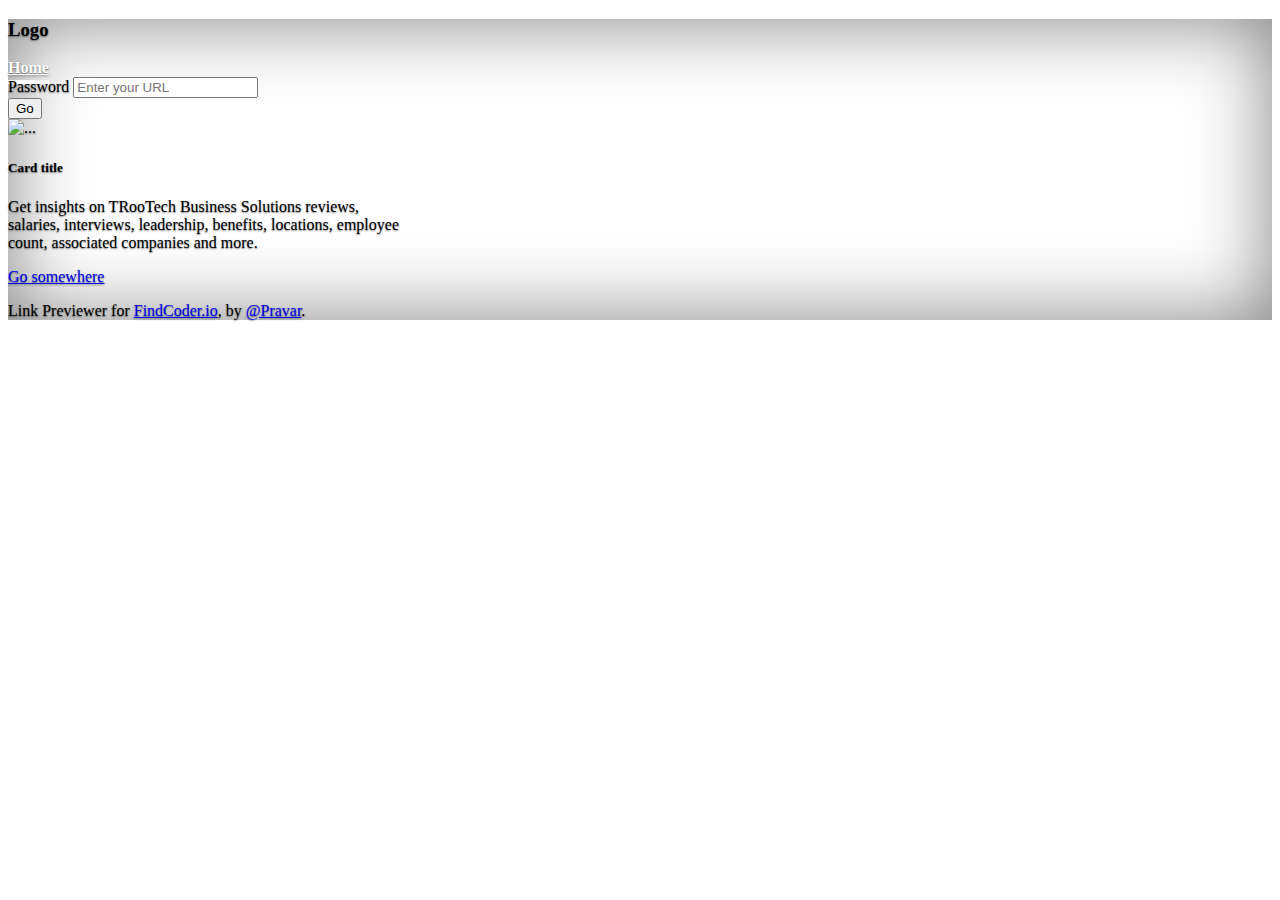
==== index.html @ 170d2d5e "first commit" ====
<!doctype html>
<html lang="en" class="h-100">
  <head>
    <meta charset="utf-8">
    <meta name="viewport" content="width=device-width, initial-scale=1">
    <meta name="description" content="">
    <meta name="author" content="Mark Otto, Jacob Thornton, and Bootstrap contributors">
    <meta name="generator" content="Hugo 0.88.1">
    <title>Cover Template · Bootstrap v5.1</title>

    <link rel="canonical" href="https://getbootstrap.com/docs/5.1/examples/cover/">

    

    <!-- Bootstrap core CSS -->


    <!-- Favicons -->
    <link href="https://cdn.jsdelivr.net/npm/bootstrap@5.1.3/dist/css/bootstrap.min.css" rel="stylesheet" integrity="sha384-1BmE4kWBq78iYhFldvKuhfTAU6auU8tT94WrHftjDbrCEXSU1oBoqyl2QvZ6jIW3" crossorigin="anonymous">

    <meta name="theme-color" content="#7952b3">    
    <!-- Custom styles for this template -->
    <link href="cover.css" rel="stylesheet">
  </head>
  <body class="d-flex text-center text-white bg-dark">
    <div class="cover-container d-flex w-100 min-vh-100 p-3 mx-auto flex-column">
      <header class="mb-auto">
        <div>
          <h3 class="float-md-start mb-0">Logo</h3>
          <nav class="nav nav-masthead justify-content-center float-md-end">
            <a class="nav-link active" aria-current="page" href="#">Home</a>
          </nav>
        </div>
      </header>
      <main class="px-3 mb-5">
        <form class="row d-flex justify-content-center">
          <div class="col-9">
            <label for="url-finder" class="visually-hidden">Password</label>
            <input type="text" class="form-control" id="url-finder" placeholder="Enter your URL">
          </div>
          <div class="col-auto">
            <button type="submit" class="btn btn-primary">Go</button>
          </div>
        </form>
      </main>
      <div id="display-result" class="mx-auto">
        <div class="card w-auto" style="width: 25rem;">
          <img src="https://static.ambitionbox.com/alpha/company/photos/logos/trootech-business-solutions.jpg" class="card-img-top" alt="..." width=100 height=100 />
          <div class="card-body">
            <h5 class="card-title">Card title</h5>
            <p class="card-text">Get insights on TRooTech Business Solutions reviews, salaries, interviews, leadership, benefits, locations, employee count, associated companies and more.</p>
            <a href="#" class="btn btn-primary">Go somewhere</a>
          </div>
        </div>
      </div>
      <footer class="mt-auto text-white-50">
        <p>Link Previewer for <a href="https://www.findcoder.io/" class="text-white">FindCoder.io</a>, by <a href="#" class="text-white">@Pravar</a>.</p>
      </footer>
    </div>   
  </body>
</html>
---- cover.css ----
/*
      * Globals
      */


      /* Custom default button */
      .btn-secondary,
      .btn-secondary:hover,
      .btn-secondary:focus {
        color: #333;
        text-shadow: none; /* Prevent inheritance from `body` */
      }


      /*
      * Base structure
      */

      body {
        text-shadow: 0 .05rem .1rem rgba(0, 0, 0, .5);
        box-shadow: inset 0 0 5rem rgba(0, 0, 0, .5);
      }

      .cover-container {
        max-width: 42em;
      }


      /*
      * Header
      */

      .nav-masthead .nav-link {
        padding: .25rem 0;
        font-weight: 700;
        color: rgba(255, 255, 255, .5);
        background-color: transparent;
        border-bottom: .25rem solid transparent;
      }

      .nav-masthead .nav-link:hover,
      .nav-masthead .nav-link:focus {
        border-bottom-color: rgba(255, 255, 255, .25);
      }

      .nav-masthead .nav-link + .nav-link {
        margin-left: 1rem;
      }

      .nav-masthead .active {
        color: #fff;
        border-bottom-color: #fff;
      }
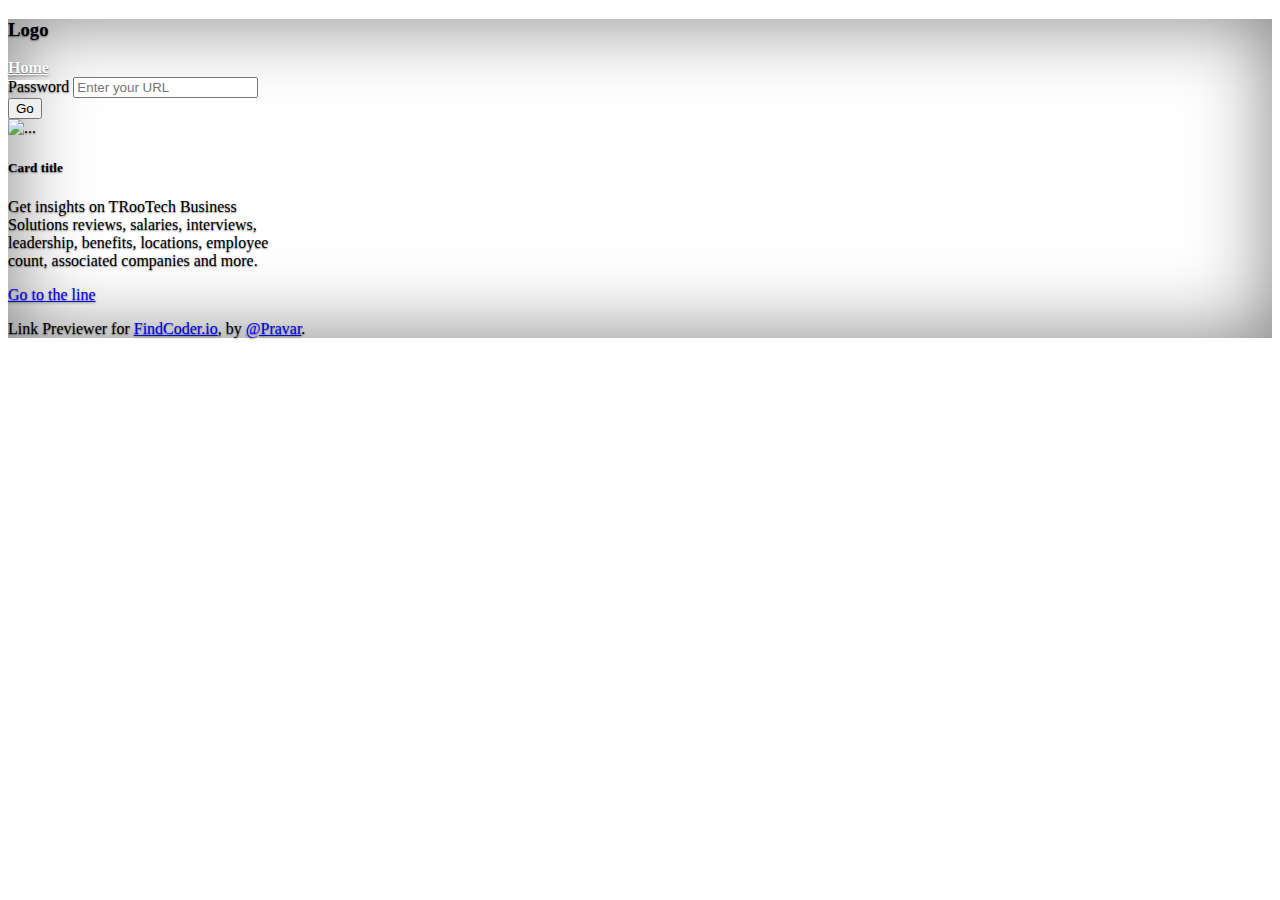
==== commit 936e6819: "updated fastapi" ====
--- a/index.html
+++ b/index.html
@@ -7,15 +7,10 @@
     <meta name="description" content="">
     <meta name="author" content="Mark Otto, Jacob Thornton, and Bootstrap contributors">
     <meta name="generator" content="Hugo 0.88.1">
-    <title>Cover Template · Bootstrap v5.1</title>
+    <title>Link Previewer</title>
 
     <link rel="canonical" href="https://getbootstrap.com/docs/5.1/examples/cover/">
-
-    
-
     <!-- Bootstrap core CSS -->
-
-
     <!-- Favicons -->
     <link href="https://cdn.jsdelivr.net/npm/bootstrap@5.1.3/dist/css/bootstrap.min.css" rel="stylesheet" integrity="sha384-1BmE4kWBq78iYhFldvKuhfTAU6auU8tT94WrHftjDbrCEXSU1oBoqyl2QvZ6jIW3" crossorigin="anonymous">
 
@@ -34,7 +29,7 @@
         </div>
       </header>
       <main class="px-3 mb-5">
-        <form class="row d-flex justify-content-center">
+        <form class="row d-flex justify-content-center" id="linkForm" method="GET" url="http://127.0.0.1:8000/">
           <div class="col-9">
             <label for="url-finder" class="visually-hidden">Password</label>
             <input type="text" class="form-control" id="url-finder" placeholder="Enter your URL">
@@ -44,19 +39,42 @@
           </div>
         </form>
       </main>
-      <div id="display-result" class="mx-auto">
-        <div class="card w-auto" style="width: 25rem;">
-          <img src="https://static.ambitionbox.com/alpha/company/photos/logos/trootech-business-solutions.jpg" class="card-img-top" alt="..." width=100 height=100 />
-          <div class="card-body">
-            <h5 class="card-title">Card title</h5>
-            <p class="card-text">Get insights on TRooTech Business Solutions reviews, salaries, interviews, leadership, benefits, locations, employee count, associated companies and more.</p>
-            <a href="#" class="btn btn-primary">Go somewhere</a>
-          </div>
+      <div id="display-result"></div>
+      <footer class="mt-auto text-white-50">
+        <p>Link Previewer for <a target="_blank" href="https://www.findcoder.io/" class="text-white">FindCoder.io</a>, by <a href="https://www.linkedin.com/in/pravar-sharma-3410a199/" target="_blank" class="text-white">@Pravar</a>.</p>
+      </footer>
+    </div> 
+    <script src="https://ajax.googleapis.com/ajax/libs/jquery/3.5.1/jquery.min.js"></script>
+    <script>
+      $('#linkForm').on('submit', (e)=>{
+        e.preventDefault();
+        $this = $(this)
+        let method = $('#linkForm').attr('method')
+        let url = $('#linkForm').attr('url')
+        let data = $('#url-finder').val()
+        console.log(method, url, data)
+        $.ajax({
+          url : url, 
+          type : method,
+          data : {'url' : data},
+          success : function(res){ 
+              console.log(res)
+          },
+          error : function(err, status, error){ // Handle errors
+            console.log(err, status, error)
+          }
+   
+       });
+      })
+      let htmlText = `<div class="card mx-auto text-dark" style="width: 18rem;">
+        <img src="https://static.ambitionbox.com/alpha/company/photos/logos/trootech-business-solutions.jpg" class="card-img-top" alt="..." width=100 height=100 />
+        <div class="card-body">
+          <h5 class="card-title">Card title</h5>
+          <p class="card-text">Get insights on TRooTech Business Solutions reviews, salaries, interviews, leadership, benefits, locations, employee count, associated companies and more.</p>
+          <a href="#" target="_blank" class="btn btn-primary">Go to the line</a>
         </div>
-      </div>
-      <footer class="mt-auto text-white-50">
-        <p>Link Previewer for <a href="https://www.findcoder.io/" class="text-white">FindCoder.io</a>, by <a href="#" class="text-white">@Pravar</a>.</p>
-      </footer>
-    </div>   
+      </div>`
+      $('#display-result').html(htmlText)
+    </script>  
   </body>
 </html>
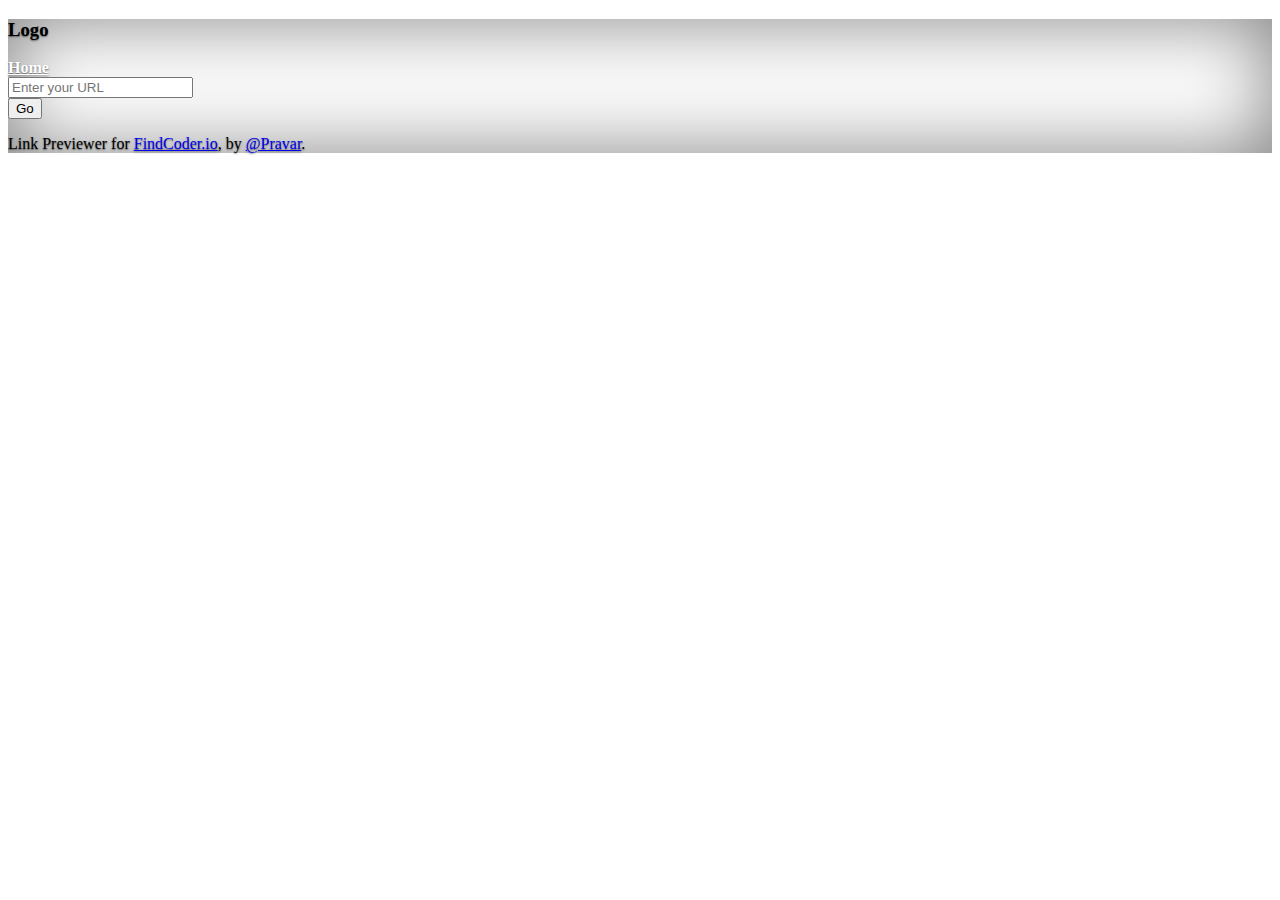
==== commit 94cc0b48: "dfsf" ====
--- a/index.html
+++ b/index.html
@@ -16,7 +16,61 @@
 
     <meta name="theme-color" content="#7952b3">    
     <!-- Custom styles for this template -->
-    <link href="cover.css" rel="stylesheet">
+    <style>
+        /*
+      * Globals
+      */
+
+
+      /* Custom default button */
+      .btn-secondary,
+      .btn-secondary:hover,
+      .btn-secondary:focus {
+        color: #333;
+        text-shadow: none; /* Prevent inheritance from `body` */
+      }
+
+
+      /*
+      * Base structure
+      */
+
+      body {
+        text-shadow: 0 .05rem .1rem rgba(0, 0, 0, .5);
+        box-shadow: inset 0 0 5rem rgba(0, 0, 0, .5);
+      }
+
+      .cover-container {
+        max-width: 42em;
+      }
+
+
+      /*
+      * Header
+      */
+
+      .nav-masthead .nav-link {
+        padding: .25rem 0;
+        font-weight: 700;
+        color: rgba(255, 255, 255, .5);
+        background-color: transparent;
+        border-bottom: .25rem solid transparent;
+      }
+
+      .nav-masthead .nav-link:hover,
+      .nav-masthead .nav-link:focus {
+        border-bottom-color: rgba(255, 255, 255, .25);
+      }
+
+      .nav-masthead .nav-link + .nav-link {
+        margin-left: 1rem;
+      }
+
+      .nav-masthead .active {
+        color: #fff;
+        border-bottom-color: #fff;
+      }
+    </style>
   </head>
   <body class="d-flex text-center text-white bg-dark">
     <div class="cover-container d-flex w-100 min-vh-100 p-3 mx-auto flex-column">
@@ -29,10 +83,10 @@
         </div>
       </header>
       <main class="px-3 mb-5">
-        <form class="row d-flex justify-content-center" id="linkForm" method="GET" url="http://127.0.0.1:8000/">
+        <form class="row d-flex justify-content-center" id="linkForm" method="GET" url="https://s6smggralocmaq4pmhkm67zjci0cafyf.lambda-url.ap-south-1.on.aws/"> 
           <div class="col-9">
-            <label for="url-finder" class="visually-hidden">Password</label>
             <input type="text" class="form-control" id="url-finder" placeholder="Enter your URL">
+            <div class="float-lg-start text-danger" id="message_"></div>
           </div>
           <div class="col-auto">
             <button type="submit" class="btn btn-primary">Go</button>
@@ -48,6 +102,8 @@
     <script>
       $('#linkForm').on('submit', (e)=>{
         e.preventDefault();
+        $('#message_').html('');
+        $('#display-result').html('');
         $this = $(this)
         let method = $('#linkForm').attr('method')
         let url = $('#linkForm').attr('url')
@@ -57,8 +113,24 @@
           url : url, 
           type : method,
           data : {'url' : data},
-          success : function(res){ 
-              console.log(res)
+          success : function(res){
+            console.log(res) 
+              if (res.status == 200){
+                let fData = JSON.parse(res['detail'])
+                let htmlText = `<div class="card mx-auto text-dark" style="width: 18rem;">
+                  <img src="${fData.image ? fData.image : 'https://media.sproutsocial.com/uploads/2017/02/10x-featured-social-media-image-size.png'}" class="card-img-top" alt="..." width=100 height=100 />
+                  <div class="card-body">
+                    <h5 class="card-title">${fData.title? fData.title :'No title'}</h5>
+                    <p class="card-text">${fData.description ? fData.description : "No description"}</p>
+                    <a href="${fData.url}" target="_blank" class="btn btn-primary">Go to the link</a>
+                  </div>
+                </div>`
+                $('#display-result').html(htmlText)
+              }else if (res.status==400){
+                $('#message_').html(res['detail'])
+              }else if(res.status==404){
+                $('#display-result').html(res['detail'])
+              }
           },
           error : function(err, status, error){ // Handle errors
             console.log(err, status, error)
@@ -66,15 +138,7 @@
    
        });
       })
-      let htmlText = `<div class="card mx-auto text-dark" style="width: 18rem;">
-        <img src="https://static.ambitionbox.com/alpha/company/photos/logos/trootech-business-solutions.jpg" class="card-img-top" alt="..." width=100 height=100 />
-        <div class="card-body">
-          <h5 class="card-title">Card title</h5>
-          <p class="card-text">Get insights on TRooTech Business Solutions reviews, salaries, interviews, leadership, benefits, locations, employee count, associated companies and more.</p>
-          <a href="#" target="_blank" class="btn btn-primary">Go to the line</a>
-        </div>
-      </div>`
-      $('#display-result').html(htmlText)
+      
     </script>  
   </body>
 </html>
